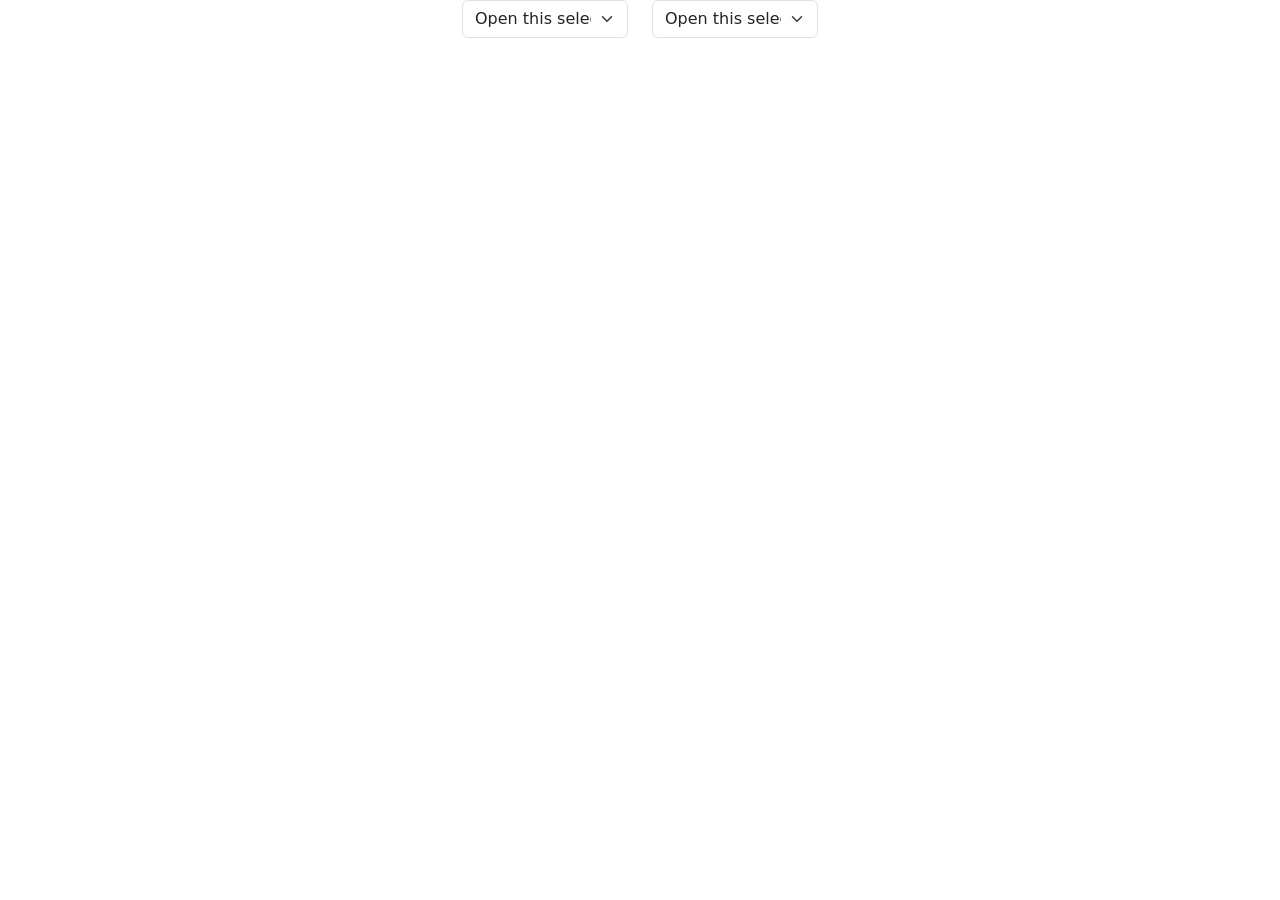
==== index.html @ 53ff0ffa "first commit" ====
<!doctype html>
<html lang="pt-br">
  <head>
    <meta charset="utf-8">
    <meta name="viewport" content="width=device-width, initial-scale=1">
    <title>Conersor de Moedas</title>
    <!--CSS-->
    <link rel="stylesheet" href="css/estilo.css">
    <!--Boostrap-->
    <link href="https://cdn.jsdelivr.net/npm/bootstrap@5.3.1/dist/css/bootstrap.min.css" rel="stylesheet" integrity="sha384-4bw+/aepP/YC94hEpVNVgiZdgIC5+VKNBQNGCHeKRQN+PtmoHDEXuppvnDJzQIu9" crossorigin="anonymous">
    <!--JS-->
    <script src="js/script.js"></script>

  </head>
  <body>
    
    <div class="container text-center">
        <div class="row align-items-center justify-content-center">
            <div class="col-2">
                <select class="form-select" aria-label="Default select example">
                    <option selected>Open this select menu</option>
                    <option value="1">One</option>
                    <option value="2">Two</option>
                    <option value="3">Three</option>
                </select>
            </div>
            <div class="col-2">
                <select class="form-select" aria-label="Default select example">
                    <option selected>Open this select menu</option>
                    <option value="1">One</option>
                    <option value="2">Two</option>
                    <option value="3">Three</option>
                </select>
            </div>
        </div>
    </div>
    <script src="https://cdn.jsdelivr.net/npm/bootstrap@5.3.1/dist/js/bootstrap.bundle.min.js" integrity="sha384-HwwvtgBNo3bZJJLYd8oVXjrBZt8cqVSpeBNS5n7C8IVInixGAoxmnlMuBnhbgrkm" crossorigin="anonymous"></script>
    <script src="https://cdn.jsdelivr.net/npm/@popperjs/core@2.11.8/dist/umd/popper.min.js" integrity="sha384-I7E8VVD/ismYTF4hNIPjVp/Zjvgyol6VFvRkX/vR+Vc4jQkC+hVqc2pM8ODewa9r" crossorigin="anonymous"></script>
    <script src="https://cdn.jsdelivr.net/npm/bootstrap@5.3.1/dist/js/bootstrap.min.js" integrity="sha384-Rx+T1VzGupg4BHQYs2gCW9It+akI2MM/mndMCy36UVfodzcJcF0GGLxZIzObiEfa" crossorigin="anonymous"></script>
</body>
</html>
---- css/estilo.css ----
body{
    background: #d9d9d9;
}
.conversor{
    margin-top: 40px;
    border: solid 1px #000;
    padding: 20px;
    background-color: #2e2e2e;
    border-radius: 10px;
    box-shadow: 1px 1px 5px #000;
}
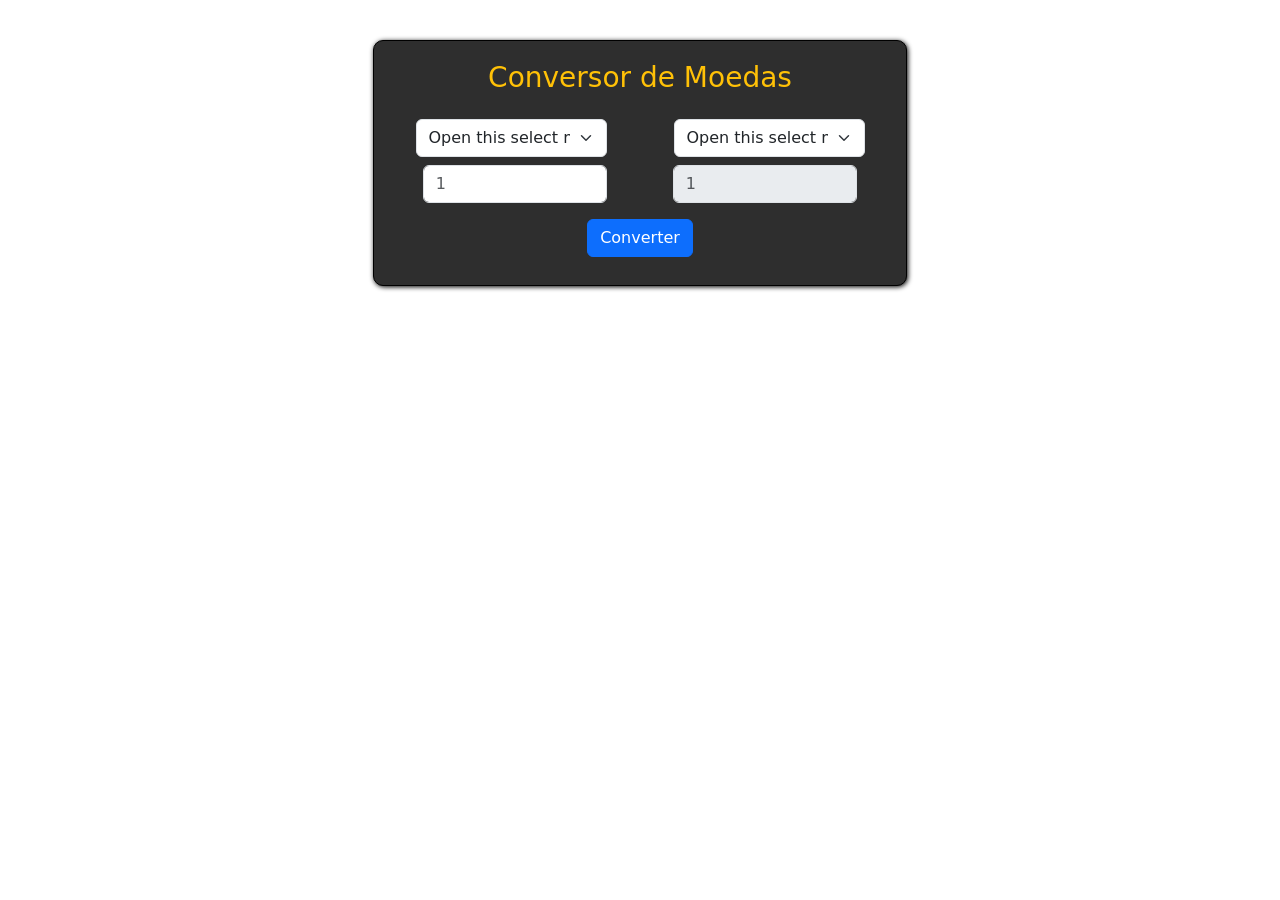
==== commit 79b82508: "index principal" ====
--- a/index.html
+++ b/index.html
@@ -13,24 +13,39 @@
 
   </head>
   <body>
-    
     <div class="container text-center">
-        <div class="row align-items-center justify-content-center">
-            <div class="col-2">
-                <select class="form-select" aria-label="Default select example">
-                    <option selected>Open this select menu</option>
-                    <option value="1">One</option>
-                    <option value="2">Two</option>
-                    <option value="3">Three</option>
-                </select>
-            </div>
-            <div class="col-2">
-                <select class="form-select" aria-label="Default select example">
-                    <option selected>Open this select menu</option>
-                    <option value="1">One</option>
-                    <option value="2">Two</option>
-                    <option value="3">Three</option>
-                </select>
+        <div class="row ">
+            <div class="col-lg d-flex justify-content-center">
+                <div class="conversor">
+                    <h3 class="mb-4 text-warning">Conversor de Moedas</h3>
+                    <div class="row justify-content-around ">
+                        <div class="col-lg-5">
+                            <select class="form-select" aria-label="Default select example">
+                                <option selected>Open this select menu</option>
+                                <option value="1">One</option>
+                                <option value="2">Two</option>
+                                <option value="3">Three</option>
+                            </select>
+                        </div>
+                        <div class="col-lg-5">
+                            <select class="form-select" aria-label="Default select example">
+                                <option selected>Open this select menu</option>
+                                <option value="1">One</option>
+                                <option value="2">Two</option>
+                                <option value="3">Three</option>
+                            </select>
+                        </div>
+                    </div>
+                    <div class="row p-2 justify-content-around">
+                        <div class="col-lg-5">
+                            <input type="text" class="form-control converter" id="informado" placeholder="1" >
+                        </div>
+                        <div class="col-lg-5">
+                            <input type="text" class="form-control converter" id="informado" placeholder="1" disabled="disabled">
+                        </div>
+                    </div>
+                    <button class="m-2 btn btn-primary">Converter</button>
+                </div>
             </div>
         </div>
     </div>
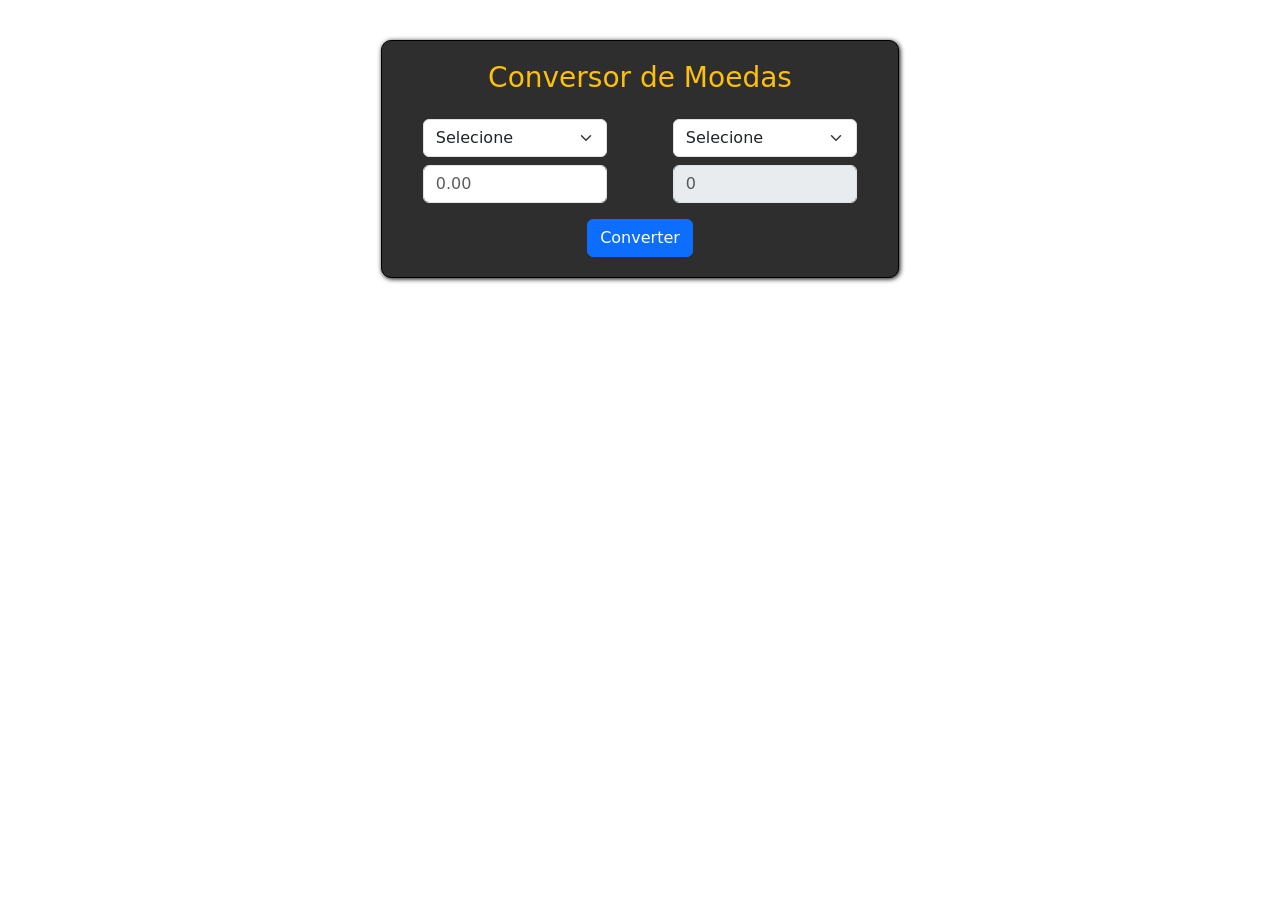
==== commit 658cfdf8: "conversão de moeda - js" ====
--- a/index.html
+++ b/index.html
@@ -20,31 +20,25 @@
                     <h3 class="mb-4 text-warning">Conversor de Moedas</h3>
                     <div class="row justify-content-around ">
                         <div class="col-lg-5">
-                            <select class="form-select" aria-label="Default select example">
-                                <option selected>Open this select menu</option>
-                                <option value="1">One</option>
-                                <option value="2">Two</option>
-                                <option value="3">Three</option>
+                            <select class="form-select" id="moeda1" >
+                                <option>Selecione</option>
                             </select>
                         </div>
                         <div class="col-lg-5">
-                            <select class="form-select" aria-label="Default select example">
-                                <option selected>Open this select menu</option>
-                                <option value="1">One</option>
-                                <option value="2">Two</option>
-                                <option value="3">Three</option>
+                            <select class="form-select" id="moeda2">
+                                <option>Selecione</option>
                             </select>
                         </div>
                     </div>
-                    <div class="row p-2 justify-content-around">
+                    <div class="row pt-2 justify-content-around">
                         <div class="col-lg-5">
-                            <input type="text" class="form-control converter" id="informado" placeholder="1" >
+                            <input type="text" class="form-control converter" id="input_moeda" placeholder="0.00" >
                         </div>
                         <div class="col-lg-5">
-                            <input type="text" class="form-control converter" id="informado" placeholder="1" disabled="disabled">
+                            <input type="text" class="form-control converter" id="output_moeda" placeholder="0" disabled="disabled">
                         </div>
                     </div>
-                    <button class="m-2 btn btn-primary">Converter</button>
+                    <button id="converterBtn" onmouseover="changeBackground(true)" onmouseout="changeBackground(false)" onclick="converter()" class="mt-3 btn btn-primary">Converter</button>
                 </div>
             </div>
         </div>
